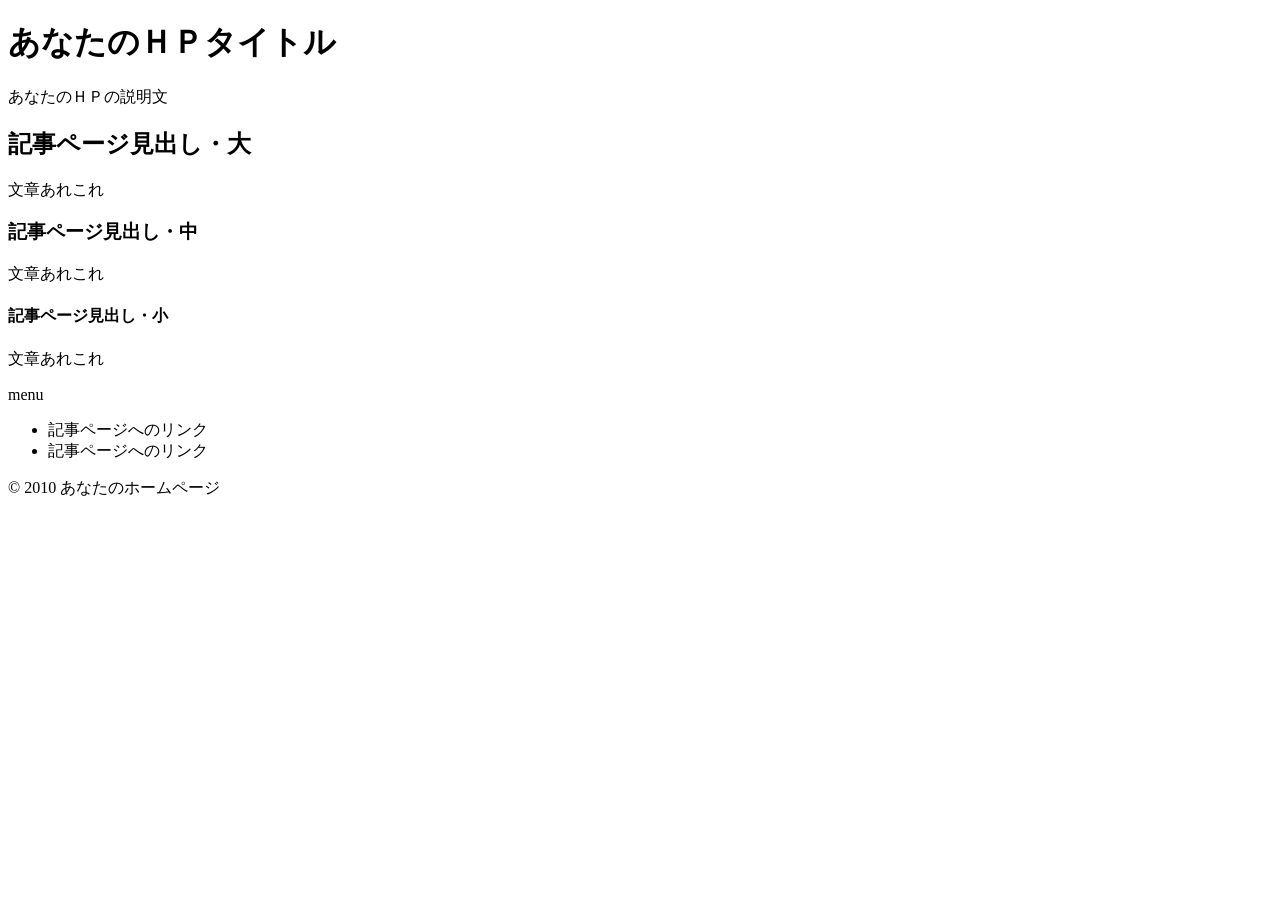
==== index.html @ b3c2985c "Create index.html" ====
<!DOCTYPE html>
<html lang="ja">
<head>
<meta charset="UTF-8">
<title>あなたのＨＰタイトル</title>
<meta name="keywords" content="ページのキーワードA,B,C">
<meta name="description" content="ページの説明">
<meta name="viewport" content="width=device-width, initial-scale=1.0">
<link rel="stylesheet" href="index.css">
</head>
<body>
<div id="outer">
<header><div id="header-container"><div id="head-inner"><h1>あなたのＨＰタイトル</h1>
<p class="description">あなたのＨＰの説明文</p></div></div>
</header>
<div id="content-wrapper">
<main>
<div id="inner">
<h2>記事ページ見出し・大</h2>
<p>文章あれこれ</p>
<h3>記事ページ見出し・中</h3>
<p>文章あれこれ</p>
<h4>記事ページ見出し・小</h4>
<p>文章あれこれ</p>
</div>
</main>
<aside>
<div id="middle-inner">
<div class="side-title">menu</div>
<div class="side">
<ul>
<li>記事ページへのリンク</li>
<li>記事ページへのリンク</li>
</ul>
</div>
</div>
</aside>
</div>
<footer>© 2010 あなたのホームページ</footer>
</div></body>
</html>
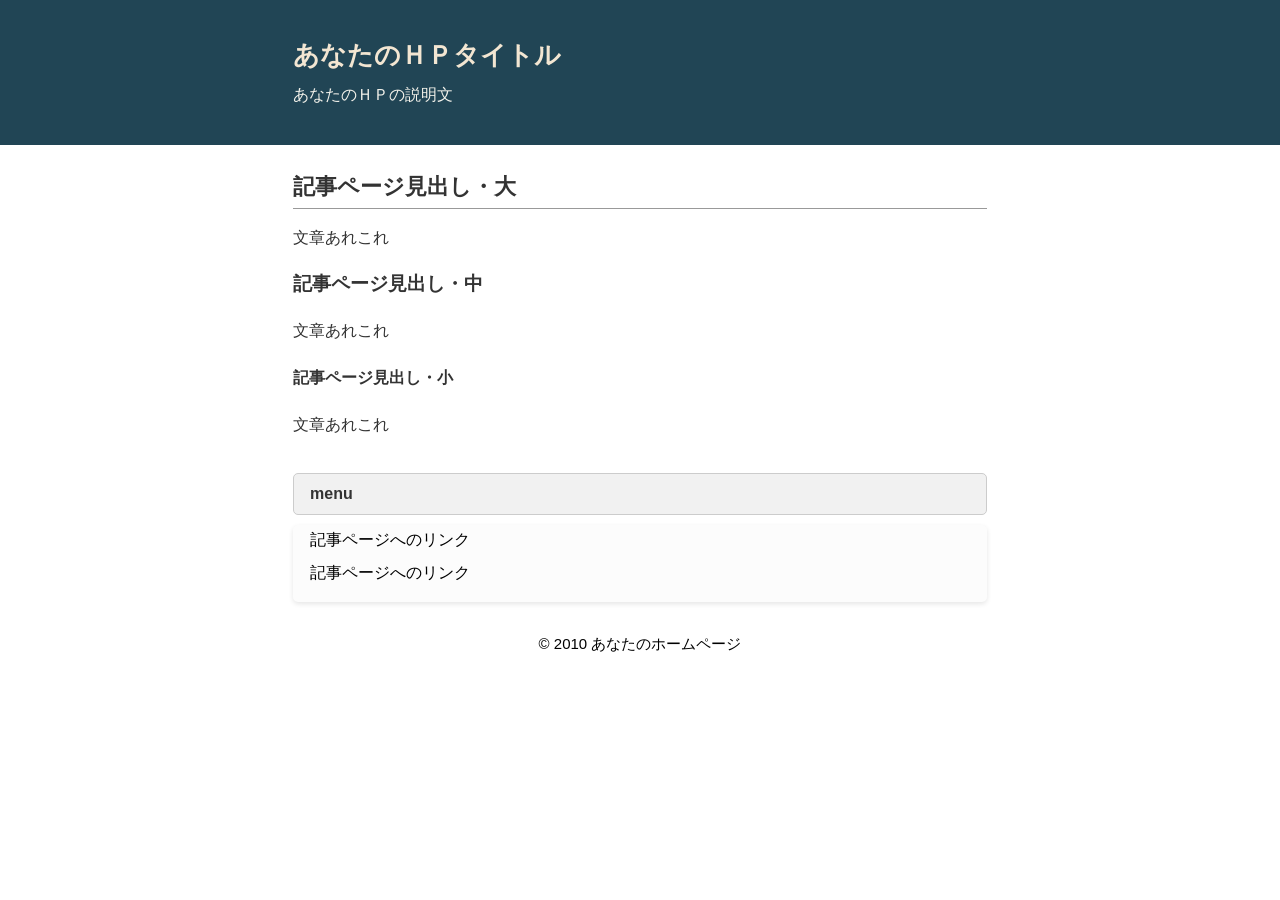
==== commit 2ad8b40b: "test" ====
--- a/index.html
+++ b/index.html
@@ -6,7 +6,7 @@
 <meta name="keywords" content="ページのキーワードA,B,C">
 <meta name="description" content="ページの説明">
 <meta name="viewport" content="width=device-width, initial-scale=1.0">
-<link rel="stylesheet" href="index.css">
+<link rel="stylesheet" href="style.css">
 </head>
 <body>
 <div id="outer">
--- a/style.css
+++ b/style.css
@@ -0,0 +1,168 @@
+@charset "UTF-8";
+body {
+	margin: 0;
+	padding: 0;
+	font-family: "游ゴシック Medium", "ヒラギノ角ゴ Pro", "Hiragino Kaku Gothic Pro", "メイリオ", "Meiryo", sans-serif;
+	line-height: 1.6;
+    font-size: 16px;
+}
+#header-container {
+  margin: 0 auto;
+  width: 694px;
+}
+header {
+	background-color: #214555;
+}
+#head-inner {
+    padding: 25px 0;
+}
+h1 {
+	font-size: 26px;
+	font-weight: bold;
+	padding: 10px 0 0 0;
+	margin: 0;
+	color: #f3e6d2;
+}
+h1 a {
+	font-weight: bold;
+	color: #f3e6d2;
+	text-decoration: none;
+}
+h1 a:hover {
+	color: #e8f3f9;
+	text-decoration: none;
+}
+.description {
+	line-height: 1.2;
+	color: #f3f2eb;
+	margin: 0.5em 0 1em 0;
+}
+h2 {
+	font-size: 22px;
+	margin: 0;
+	padding: 4px 0;
+	border-bottom: 1px solid #999;
+}
+#content-wrapper {margin: 0 auto;
+    width: 694px;}
+main {
+	color: #333;
+}
+#inner {
+	padding: 20px 0 0 0;
+}
+ul {
+	margin: 0 0 0 1em;
+	padding: 0;
+}
+li {
+	list-style: disc;
+}
+p {
+	margin: 1em 0;
+}
+img {
+	max-width: 100%;
+	height: auto;
+	border: 0;
+}
+hr {
+	border-width: 1px 0 0 0;
+	border-style: solid;
+	border-color: #ccc;
+	height: 1px;
+}
+a {
+	font-weight: normal;
+}
+aside {
+
+}
+#middle-inner {
+	padding: 20px 0 20px 0;
+}
+.side-title {
+	padding: 7px 16px 7px 16px;
+	background-color: #f1f1f1;
+	color: #333;
+	font-weight: bold;
+	border: 1px solid #ccc;
+	margin-bottom: 10px;
+	border-radius: 5px;
+}
+.side {
+	margin: 0 0 10px 0;
+	padding: 2px 8px 8px 7px;
+	background-color: #fcfcfc;
+	box-shadow: 0 2px 5px rgba(0, 0, 0, 0.1);
+	border-radius: 5px;
+}
+.side ul {
+	margin: 0 0 0 10px;
+	padding: 0;
+}
+.side li {
+	list-style: none;
+	margin-bottom: 0.5em;
+}
+.side li a {
+	text-decoration: none;
+	color: #214555;
+}
+.side li a:hover {
+	text-decoration: underline;
+}
+footer {
+	font-size: 15px;
+	height: 100px;
+	clear: both;
+	text-align: center;
+}
+blockquote {
+	border: 1px solid #ccc;
+	padding: 5px;
+	margin: 10px;
+}
+@media screen and (max-width: 767px) {
+#header-container {
+    margin: 0;
+	width: 100%;
+}
+header {
+
+}
+#head-inner {
+    padding: 25px 10px;
+	background-color: #214555;
+}
+.description {
+}
+#content-wrapper {
+margin: 0;
+	width: 100%;}
+main {
+width: 100%;
+	color: #333;
+}
+#inner {
+	padding: 20px 10px 0 10px;
+}
+aside {
+width: 100%;
+}
+#middle-inner {
+	padding: 10px 10px 20px 10px;
+}
+h1 {
+	font-size: 20px;
+}
+h2 {
+	font-size: 18px;
+}
+h3 {
+	font-size: 16px;
+}
+h4 {
+	font-size: 14px;
+}
+}
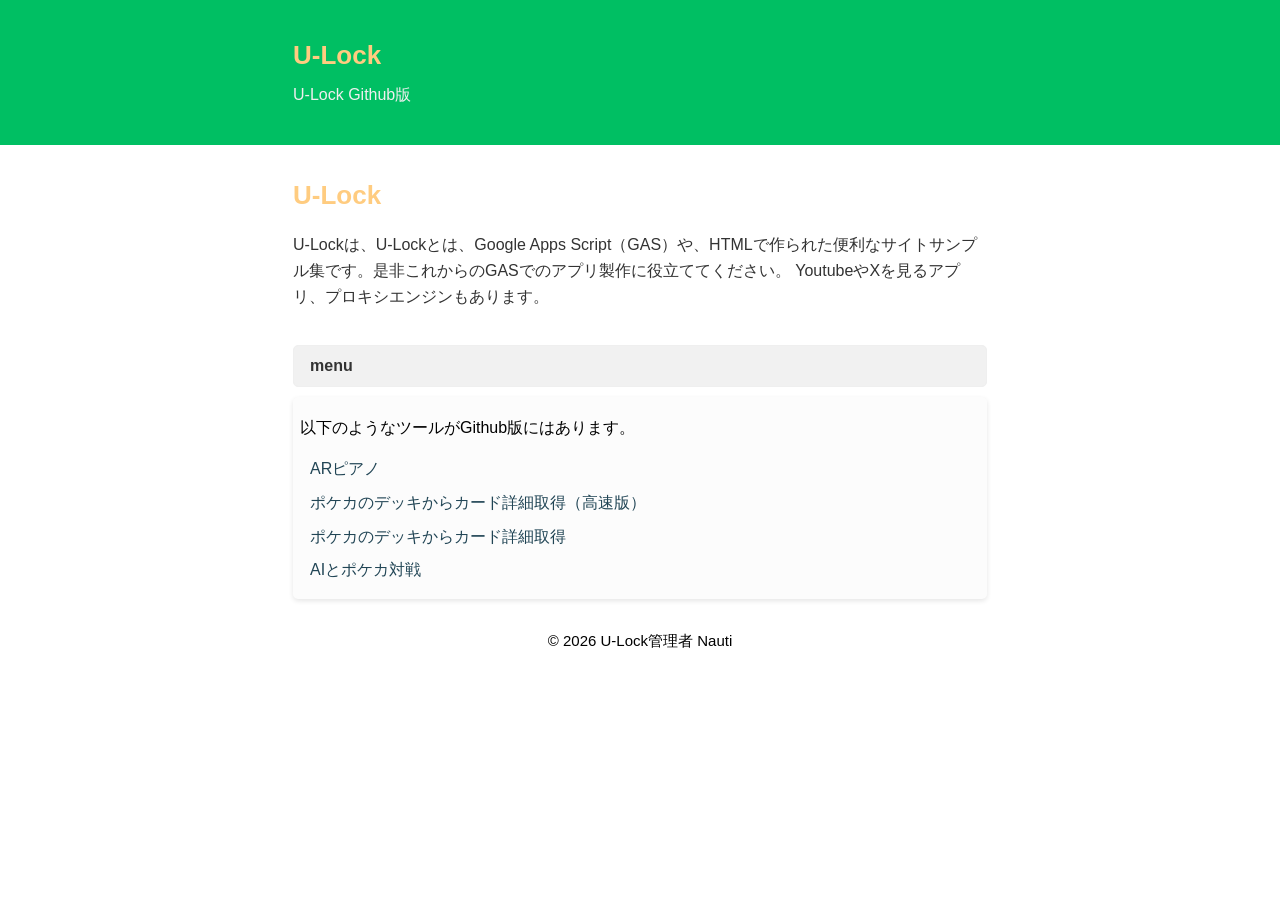
==== commit cc045c89: "Rename 1.html to index.html" ====
--- a/index.html
+++ b/index.html
@@ -1,41 +1,53 @@
-<!DOCTYPE html>
-<html lang="ja">
-<head>
-<meta charset="UTF-8">
-<title>あなたのＨＰタイトル</title>
-<meta name="keywords" content="ページのキーワードA,B,C">
-<meta name="description" content="ページの説明">
-<meta name="viewport" content="width=device-width, initial-scale=1.0">
-<link rel="stylesheet" href="style.css">
-</head>
-<body>
-<div id="outer">
-<header><div id="header-container"><div id="head-inner"><h1>あなたのＨＰタイトル</h1>
-<p class="description">あなたのＨＰの説明文</p></div></div>
-</header>
-<div id="content-wrapper">
-<main>
-<div id="inner">
-<h2>記事ページ見出し・大</h2>
-<p>文章あれこれ</p>
-<h3>記事ページ見出し・中</h3>
-<p>文章あれこれ</p>
-<h4>記事ページ見出し・小</h4>
-<p>文章あれこれ</p>
-</div>
-</main>
-<aside>
-<div id="middle-inner">
-<div class="side-title">menu</div>
-<div class="side">
-<ul>
-<li>記事ページへのリンク</li>
-<li>記事ページへのリンク</li>
-</ul>
-</div>
-</div>
-</aside>
-</div>
-<footer>© 2010 あなたのホームページ</footer>
-</div></body>
-</html>
+<!DOCTYPE html>
+<html lang="ja">
+
+<head>
+	<meta charset="UTF-8">
+	<title>U-Lock</title>
+	<meta name="keywords" content="U-Lock">
+	<meta name="description" content="U-Lock Github版">
+	<meta name="viewport" content="width=device-width, initial-scale=1.0">
+	<link rel="stylesheet" href="style.css">
+	<link rel="icon" href="favicon.ico" sizes="48x48">
+</head>
+
+<body>
+	<div id="outer">
+		<header>
+			<div id="header-container">
+				<div id="head-inner">
+					<h1><a href="https://sites.google.com/view/u-lock/u-lock?authuser=0" target="_blank"
+							rel="noopener noreferrer">U-Lock</a></h1>
+					<p class="description">U-Lock Github版</p>
+				</div>
+			</div>
+		</header>
+		<div id="content-wrapper">
+			<main>
+				<div id="inner">
+					<h1><a href="https://sites.google.com/view/u-lock/u-lock?authuser=0" target="_blank"
+							rel="noopener noreferrer">U-Lock</a></h1>
+					<p>U-Lockは、U-Lockとは、Google Apps Script（GAS）や、HTMLで作られた便利なサイトサンプル集です。是非これからのGASでのアプリ製作に役立ててください。
+						YoutubeやXを見るアプリ、プロキシエンジンもあります。</p>
+				</div>
+			</main>
+			<aside>
+				<div id="middle-inner">
+					<div class="side-title">menu</div>
+					<div class="side">
+						<p>以下のようなツールがGithub版にはあります。</p>
+						<ul>
+							<li><a href="tool/ARPiano.html">ARピアノ</a></li>
+							<li><a href="tool/fast.html">ポケカのデッキからカード詳細取得（高速版）</a></li>
+							<li><a href="tool/pokeca-card-json.html">ポケカのデッキからカード詳細取得</a></li>
+							<li><a href="tool/pokeca.html">AIとポケカ対戦</a></li>
+						</ul>
+					</div>
+				</div>
+			</aside>
+		</div>
+		<footer>© 2026 U-Lock管理者 Nauti</footer>
+	</div>
+</body>
+
+</html>
--- a/style.css
+++ b/style.css
@@ -1,168 +1,207 @@
-@charset "UTF-8";
-body {
-	margin: 0;
-	padding: 0;
-	font-family: "游ゴシック Medium", "ヒラギノ角ゴ Pro", "Hiragino Kaku Gothic Pro", "メイリオ", "Meiryo", sans-serif;
-	line-height: 1.6;
-    font-size: 16px;
-}
-#header-container {
-  margin: 0 auto;
-  width: 694px;
-}
-header {
-	background-color: #214555;
-}
-#head-inner {
-    padding: 25px 0;
-}
-h1 {
-	font-size: 26px;
-	font-weight: bold;
-	padding: 10px 0 0 0;
-	margin: 0;
-	color: #f3e6d2;
-}
-h1 a {
-	font-weight: bold;
-	color: #f3e6d2;
-	text-decoration: none;
-}
-h1 a:hover {
-	color: #e8f3f9;
-	text-decoration: none;
-}
-.description {
-	line-height: 1.2;
-	color: #f3f2eb;
-	margin: 0.5em 0 1em 0;
-}
-h2 {
-	font-size: 22px;
-	margin: 0;
-	padding: 4px 0;
-	border-bottom: 1px solid #999;
-}
-#content-wrapper {margin: 0 auto;
-    width: 694px;}
-main {
-	color: #333;
-}
-#inner {
-	padding: 20px 0 0 0;
-}
-ul {
-	margin: 0 0 0 1em;
-	padding: 0;
-}
-li {
-	list-style: disc;
-}
-p {
-	margin: 1em 0;
-}
-img {
-	max-width: 100%;
-	height: auto;
-	border: 0;
-}
-hr {
-	border-width: 1px 0 0 0;
-	border-style: solid;
-	border-color: #ccc;
-	height: 1px;
-}
-a {
-	font-weight: normal;
-}
-aside {
-
-}
-#middle-inner {
-	padding: 20px 0 20px 0;
-}
-.side-title {
-	padding: 7px 16px 7px 16px;
-	background-color: #f1f1f1;
-	color: #333;
-	font-weight: bold;
-	border: 1px solid #ccc;
-	margin-bottom: 10px;
-	border-radius: 5px;
-}
-.side {
-	margin: 0 0 10px 0;
-	padding: 2px 8px 8px 7px;
-	background-color: #fcfcfc;
-	box-shadow: 0 2px 5px rgba(0, 0, 0, 0.1);
-	border-radius: 5px;
-}
-.side ul {
-	margin: 0 0 0 10px;
-	padding: 0;
-}
-.side li {
-	list-style: none;
-	margin-bottom: 0.5em;
-}
-.side li a {
-	text-decoration: none;
-	color: #214555;
-}
-.side li a:hover {
-	text-decoration: underline;
-}
-footer {
-	font-size: 15px;
-	height: 100px;
-	clear: both;
-	text-align: center;
-}
-blockquote {
-	border: 1px solid #ccc;
-	padding: 5px;
-	margin: 10px;
-}
-@media screen and (max-width: 767px) {
-#header-container {
-    margin: 0;
-	width: 100%;
-}
-header {
-
-}
-#head-inner {
-    padding: 25px 10px;
-	background-color: #214555;
-}
-.description {
-}
-#content-wrapper {
-margin: 0;
-	width: 100%;}
-main {
-width: 100%;
-	color: #333;
-}
-#inner {
-	padding: 20px 10px 0 10px;
-}
-aside {
-width: 100%;
-}
-#middle-inner {
-	padding: 10px 10px 20px 10px;
-}
-h1 {
-	font-size: 20px;
-}
-h2 {
-	font-size: 18px;
-}
-h3 {
-	font-size: 16px;
-}
-h4 {
-	font-size: 14px;
-}
-}
+@charset "UTF-8";
+
+body {
+	margin: 0;
+	padding: 0;
+	font-family: "游ゴシック Medium", "ヒラギノ角ゴ Pro", "Hiragino Kaku Gothic Pro", "メイリオ", "Meiryo", sans-serif;
+	line-height: 1.6;
+	font-size: 16px;
+}
+
+#header-container {
+	margin: 0 auto;
+	width: 694px;
+}
+
+header {
+	background-color: #00bf63;
+}
+
+#head-inner {
+	padding: 25px 0;
+}
+
+h1 {
+	font-size: 26px;
+	font-weight: bold;
+	padding: 10px 0 0 0;
+	margin: 0;
+	color: black;
+}
+
+h1 a {
+	font-weight: bold;
+	color: #FFCC80;
+	text-decoration: none;
+}
+
+h1 a:hover {
+	color: #ff9900;
+	text-decoration: none;
+}
+
+.description {
+	line-height: 1.2;
+	color: #efefef;
+	margin: 0.5em 0 1em 0;
+}
+
+h2 {
+	font-size: 22px;
+	margin: 0;
+	padding: 4px 0;
+	border-bottom: 1px solid #999;
+}
+
+#content-wrapper {
+	margin: 0 auto;
+	width: 694px;
+}
+
+main {
+	color: #333;
+}
+
+#inner {
+	padding: 20px 0 0 0;
+}
+
+ul {
+	margin: 0 0 0 1em;
+	padding: 0;
+}
+
+li {
+	list-style: disc;
+}
+
+p {
+	margin: 1em 0;
+}
+
+img {
+	max-width: 100%;
+	height: auto;
+	border: 0;
+}
+
+hr {
+	border-width: 1px 0 0 0;
+	border-style: solid;
+	border-color: #efefef;
+	height: 1px;
+}
+
+a {
+	font-weight: normal;
+}
+
+aside {}
+
+#middle-inner {
+	padding: 20px 0 20px 0;
+}
+
+.side-title {
+	padding: 7px 16px 7px 16px;
+	background-color: #f1f1f1;
+	color: #333;
+	font-weight: bold;
+	border: 1px solid #efefef;
+	margin-bottom: 10px;
+	border-radius: 5px;
+}
+
+.side {
+	margin: 0 0 10px 0;
+	padding: 2px 8px 8px 7px;
+	background-color: #fcfcfc;
+	box-shadow: 0 2px 5px rgba(0, 0, 0, 0.1);
+	border-radius: 5px;
+}
+
+.side ul {
+	margin: 0 0 0 10px;
+	padding: 0;
+}
+
+.side li {
+	list-style: none;
+	margin-bottom: 0.5em;
+}
+
+.side li a {
+	text-decoration: none;
+	color: #214555;
+}
+
+.side li a:hover {
+	text-decoration: underline;
+}
+
+footer {
+	font-size: 15px;
+	height: 100px;
+	clear: both;
+	text-align: center;
+}
+
+blockquote {
+	border: 1px solid #efefef;
+	padding: 5px;
+	margin: 10px;
+}
+
+@media screen and (max-width: 767px) {
+	#header-container {
+		margin: 0;
+		width: 100%;
+	}
+
+	header {}
+
+	#head-inner {
+		padding: 25px 10px;
+		background-color: #214555;
+	}
+
+	.description {}
+
+	#content-wrapper {
+		margin: 0;
+		width: 100%;
+	}
+
+	main {
+		width: 100%;
+		color: #333;
+	}
+
+	#inner {
+		padding: 20px 10px 0 10px;
+	}
+
+	aside {
+		width: 100%;
+	}
+
+	#middle-inner {
+		padding: 10px 10px 20px 10px;
+	}
+
+	h1 {
+		font-size: 20px;
+	}
+
+	h2 {
+		font-size: 18px;
+	}
+
+	h3 {
+		font-size: 16px;
+	}
+
+	h4 {
+		font-size: 14px;
+	}
+}
